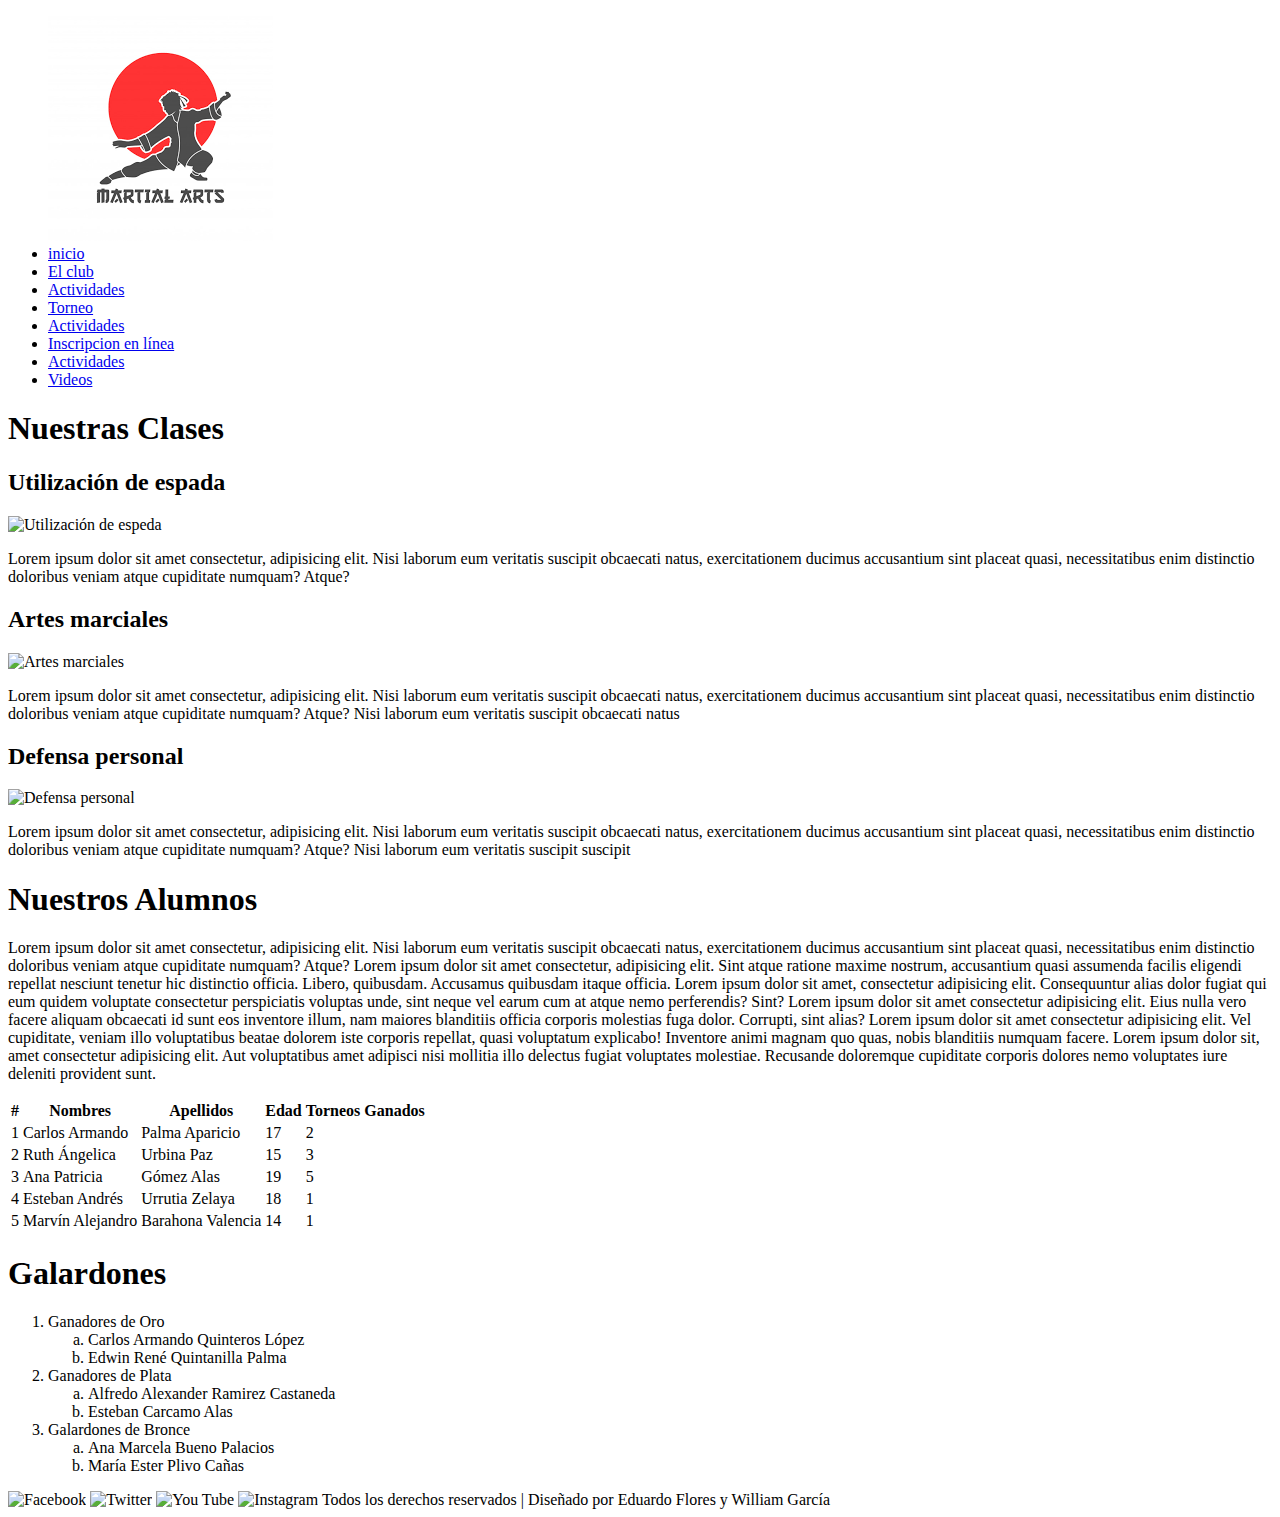
==== index.html @ 3ef12bb3 "Add files via upload" ====
<!DOCTYPE html>
<html>
    <head>
        <meta charset="utf-8">
        <meta http-equiv="X-UA-Compatible" content="IE=edge">
        <title>tallerpracticodos</title>
        <meta name="description" content="">
        <meta name="viewport" content="width=device-width, initial-scale=1">
        <link rel="preconnect" href="https://fonts.gstatic.com">
        <link href="https://fonts.googleapis.com/css2?family=Bree+Serif&family=Lobster&display=swap" rel="stylesheet">  
        <link rel="stylesheet" href="css/style.css">
        <link rel="stylesheet" href="css/style2.css">
    </head>
    <body>
        <nav>
            <ul class="menu" data-animation="center">
                <img id="imagend" src="images/logo.png">
                <li><a href="#">inicio</a></li>
                <li><a href="#">El club</a></li>
                <li><a href="#">Actividades</a></li>
                <li><a href="#">Torneo</a></li>
                <li><a href="#">Actividades</a></li>
                <li><a href="inscripcionenlinea.html">Inscripcion en línea</a></li>
                <li><a href="#">Actividades</a></li>
                <li><a href="videos.html">Videos</a></li>
            </ul>
        </nav>
        <section class="content">
            <div class="clases">
                <div class="titulo"><h1>Nuestras Clases</h1></div>
                <div class="contenido">
                    <div class="cajas">
                        <h2 class="subtitulo">Utilización de espada</h2>
                        <img class="imagen" src="images/espada.jpg" alt="Utilización de espeda">
                        <p class="parrafo">Lorem ipsum dolor sit amet consectetur, adipisicing elit. Nisi laborum eum veritatis suscipit obcaecati natus, exercitationem ducimus accusantium sint placeat quasi, necessitatibus enim distinctio doloribus veniam atque cupiditate numquam? Atque?</p>
                    </div>
                    <div class="cajas">
                        <h2 class="subtitulo">Artes marciales</h2>
                        <img class="imagen" src="images/artesmarciales.jpg" alt="Artes marciales">
                        <p class="parrafo">Lorem ipsum dolor sit amet consectetur, adipisicing elit. Nisi laborum eum veritatis suscipit obcaecati natus, exercitationem ducimus accusantium sint placeat quasi, necessitatibus enim distinctio doloribus veniam atque cupiditate numquam? Atque? Nisi laborum eum veritatis suscipit obcaecati natus</p>
                    </div>
                    <div class="cajas">
                        <h2 class="subtitulo">Defensa personal</h2>
                        <img class="imagen" src="images/defensa.jpg" alt="Defensa personal">
                        <p class="parrafo">Lorem ipsum dolor sit amet consectetur, adipisicing elit. Nisi laborum eum veritatis suscipit obcaecati natus, exercitationem ducimus accusantium sint placeat quasi, necessitatibus enim distinctio doloribus veniam atque cupiditate numquam? Atque? Nisi laborum eum veritatis suscipit suscipit</p>
                    </div>
                </div>
            </div>
            <div class="alumnos">
                <div class="titulo"><h1>Nuestros Alumnos</h1></div>
                <p class="parrafo">
                   Lorem ipsum dolor sit amet consectetur, adipisicing elit. Nisi laborum eum veritatis suscipit obcaecati natus, exercitationem ducimus accusantium sint placeat quasi, necessitatibus enim distinctio doloribus veniam atque cupiditate numquam? Atque?
                   Lorem ipsum dolor sit amet consectetur, adipisicing elit. Sint atque ratione maxime nostrum, accusantium quasi assumenda facilis eligendi repellat nesciunt tenetur hic distinctio officia. Libero, quibusdam. Accusamus quibusdam itaque officia. 
                   Lorem ipsum dolor sit amet, consectetur adipisicing elit. Consequuntur alias dolor fugiat qui eum quidem voluptate consectetur perspiciatis voluptas unde, sint neque vel earum cum at atque nemo perferendis? Sint?
                   Lorem ipsum dolor sit amet consectetur adipisicing elit. Eius nulla vero facere aliquam obcaecati id sunt eos inventore illum, nam maiores blanditiis officia corporis molestias fuga dolor. Corrupti, sint alias?        
                   Lorem ipsum dolor sit amet consectetur adipisicing elit. Vel cupiditate, veniam illo voluptatibus beatae dolorem iste corporis repellat, quasi voluptatum explicabo! Inventore animi magnam quo quas, nobis blanditiis numquam facere.
                   Lorem ipsum dolor sit, amet consectetur adipisicing elit. Aut voluptatibus amet adipisci nisi mollitia illo delectus fugiat voluptates molestiae. Recusande doloremque cupiditate corporis dolores nemo voluptates iure deleniti provident sunt. 
                </p>
                <table class="tabla">
                    <tr>                                                                  
                        <th>#</th>                    
                        <th>Nombres</th>                    
                        <th>Apellidos</th>                    
                        <th>Edad</th>      
                        <th>Torneos Ganados</th>                  
                    </tr>                  
                    <tr>    
                        <td>1</td>                               
                        <td>Carlos Armando</td>                  
                        <td>Palma Aparicio</td>                  
                        <td>17</td>       
                        <td>2</td>             
                    </tr>                  
                    <tr> 
                        <td>2</td>    
                        <td>Ruth Ángelica</td>                             
                        <td>Urbina Paz</td>                  
                        <td>15</td>                  
                        <td>3</td>                  
                    </tr>                  
                    <tr>
                        <td>3</td>    
                        <td>Ana Patricia</td>                      
                        <td>Gómez Alas</td>                    
                        <td>19</td>                  
                        <td>5</td>  
                    </tr>     
                    <tr>                                  
                        <td>4</td>       
                        <td>Esteban Andrés</td>           
                        <td>Urrutia Zelaya</td>                  
                        <td>18</td>                  
                        <td>1</td>                  
                    </tr>
                    <tr>                                  
                        <td>5</td>                  
                        <td>Marvín Alejandro</td>                  
                        <td>Barahona Valencia</td>  
                        <td>14</td>                  
                        <td>1</td>                     
                    </tr>             
                </table>            
            </div>
            <div class="galardones">
                <div class="titulo"><h1>Galardones</h1></div>
                <div class="lista">
                    <ol>
                        <li>Ganadores de Oro</li>
                        <ol type="a">
                            <li>Carlos Armando Quinteros López</li>
                            <li>Edwin René Quintanilla Palma</li>
                        </ol>
                        <li>Ganadores de Plata</li>
                        <ol type="a">
                            <li>Alfredo Alexander Ramirez Castaneda</li>
                            <li>Esteban Carcamo Alas</li>
                        </ol>
                        <li>Galardones de Bronce</li>
                        <ol type="a">
                            <li>Ana Marcela Bueno Palacios</li>
                            <li>María Ester Plivo Cañas</li>
                        </ol>
                    </ol>
                </div>                
            </div>
        </section>
        <footer>
            <a><img src="https://cdn.icon-icons.com/icons2/836/PNG/512/Facebook_icon-icons.com_66805.png" alt="Facebook"></a>
            <a><img src="https://cdn.icon-icons.com/icons2/1211/PNG/512/1491579583-yumminkysocialmedia02_83111.png" alt="Twitter"></a>
            <a><img src="https://cdn.icon-icons.com/icons2/1211/PNG/512/1491579609-yumminkysocialmedia08_83079.png" alt="You Tube"></a>
            <a><img src="https://cdn.icon-icons.com/icons2/1211/PNG/512/1491579608-yumminkysocialmedia16_83110.png" alt="Instagram"></a>
            <span>Todos los derechos reservados | Diseñado por Eduardo Flores y William García</span>
        </footer>
        <script src="" async defer></script>
    </body>
</html>
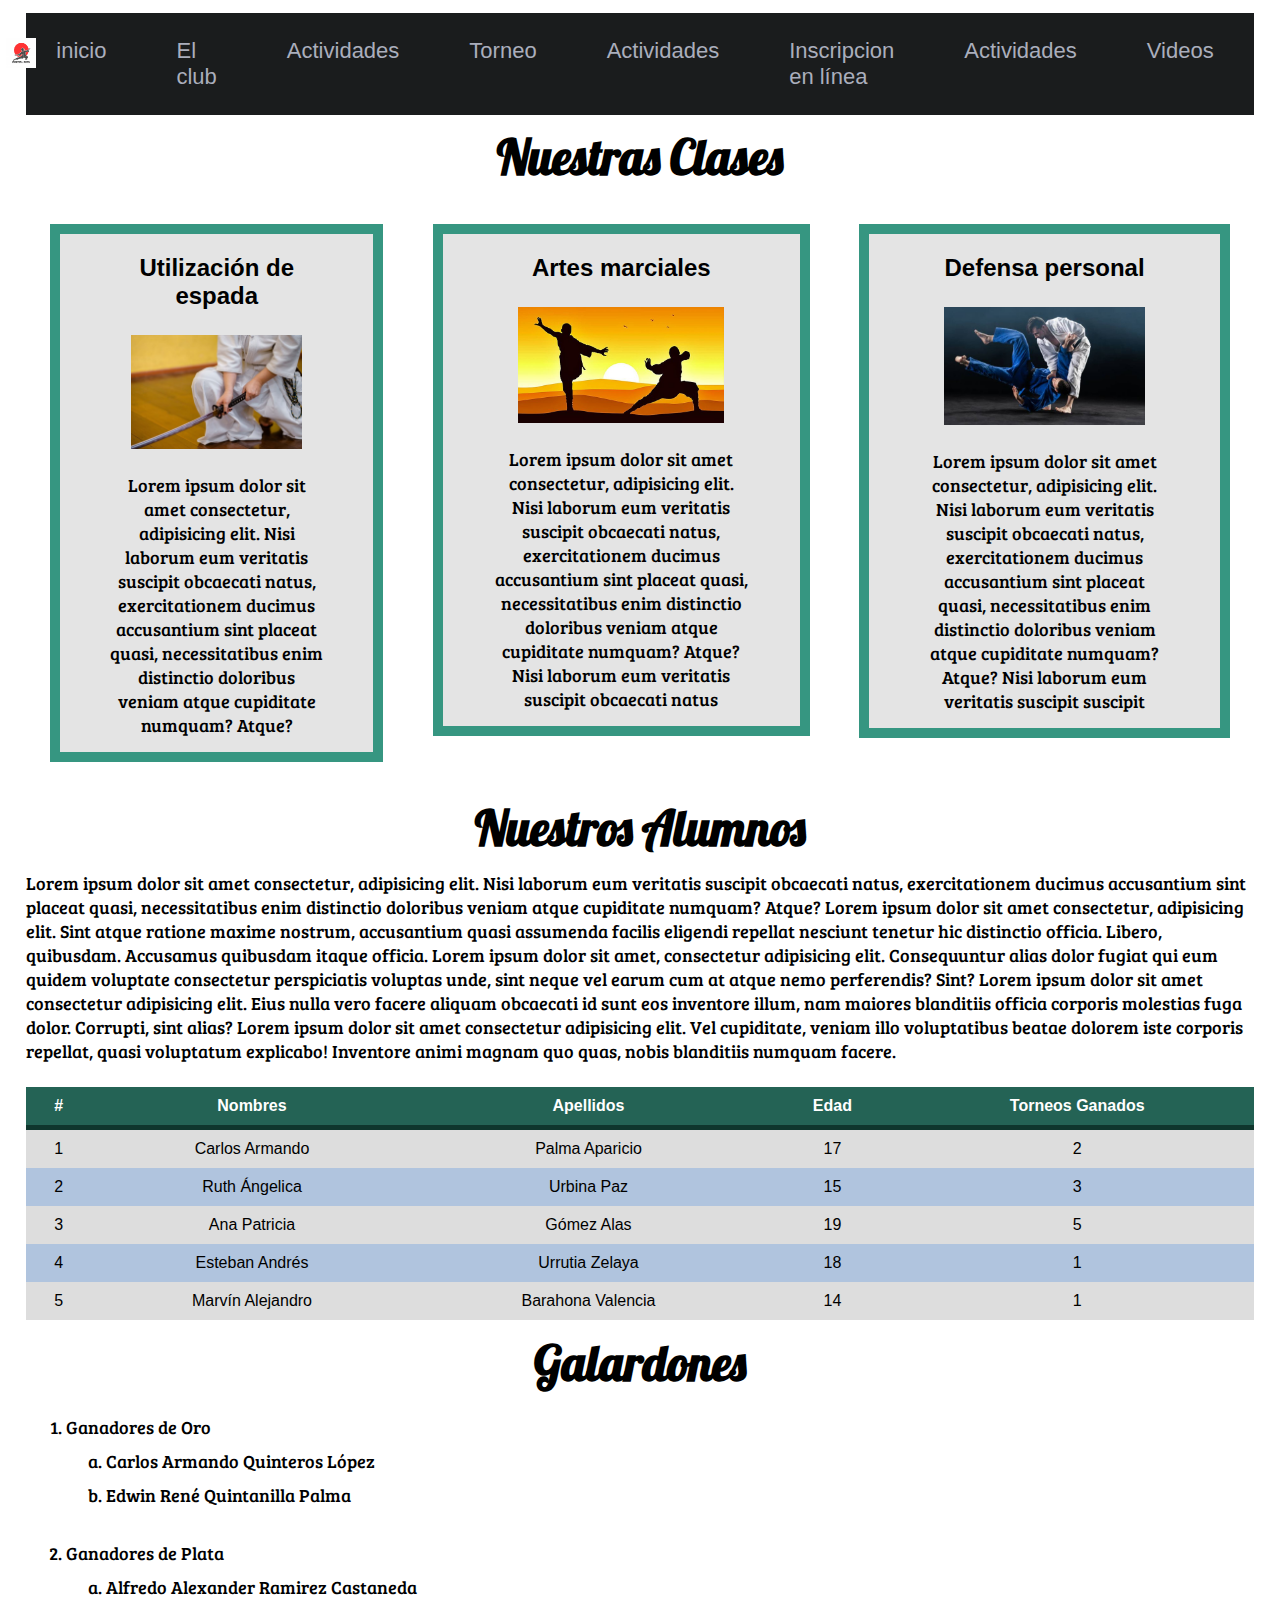
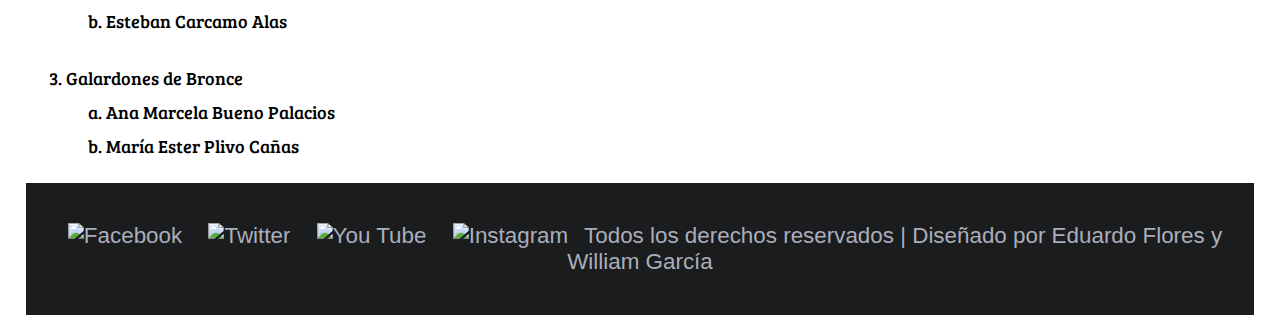
==== commit a3ebcf04: "Update index.html" ====
--- a/index.html
+++ b/index.html
@@ -53,8 +53,7 @@
                    Lorem ipsum dolor sit amet consectetur, adipisicing elit. Sint atque ratione maxime nostrum, accusantium quasi assumenda facilis eligendi repellat nesciunt tenetur hic distinctio officia. Libero, quibusdam. Accusamus quibusdam itaque officia. 
                    Lorem ipsum dolor sit amet, consectetur adipisicing elit. Consequuntur alias dolor fugiat qui eum quidem voluptate consectetur perspiciatis voluptas unde, sint neque vel earum cum at atque nemo perferendis? Sint?
                    Lorem ipsum dolor sit amet consectetur adipisicing elit. Eius nulla vero facere aliquam obcaecati id sunt eos inventore illum, nam maiores blanditiis officia corporis molestias fuga dolor. Corrupti, sint alias?        
-                   Lorem ipsum dolor sit amet consectetur adipisicing elit. Vel cupiditate, veniam illo voluptatibus beatae dolorem iste corporis repellat, quasi voluptatum explicabo! Inventore animi magnam quo quas, nobis blanditiis numquam facere.
-                   Lorem ipsum dolor sit, amet consectetur adipisicing elit. Aut voluptatibus amet adipisci nisi mollitia illo delectus fugiat voluptates molestiae. Recusande doloremque cupiditate corporis dolores nemo voluptates iure deleniti provident sunt. 
+                   Lorem ipsum dolor sit amet consectetur adipisicing elit. Vel cupiditate, veniam illo voluptatibus beatae dolorem iste corporis repellat, quasi voluptatum explicabo! Inventore animi magnam quo quas, nobis blanditiis numquam facere.                 
                 </p>
                 <table class="tabla">
                     <tr>                                                                  
@@ -133,4 +132,4 @@
         </footer>
         <script src="" async defer></script>
     </body>
-</html>+</html>
--- a/css/style.css
+++ b/css/style.css
@@ -0,0 +1,99 @@
+*{
+    margin: 0%;
+}
+body{
+    margin: 1% 2%;
+}
+
+/*Menu*/
+ul {
+    list-style: none;
+  }
+
+  a {
+    color: #aaaebc;
+    text-decoration: none;
+  }
+  
+  hr {
+    border-color: var(--hr-color);
+    margin: 20px 0px;
+  }
+  .menu {
+    display: flex;
+    justify-content: center;
+    background-color: #1a1c1d;
+    padding: 25px 0px;
+    font: 22px sans-serif;
+  }
+  .menu li {
+    margin-right: 70px;
+  }
+  
+  .menu a {
+    position: relative;
+    display: block;
+    padding: 0px;
+  }
+  .menu a::before {
+    content: '';
+    position: absolute;
+    bottom: 0;
+    left: 0;
+    width: 100%;
+    height: 2px;
+    background: linear-gradient(to right, #b47dcd, #e878a2, #eb85ab);
+    z-index: 1;
+    transform: scaleX(0);
+    transform-origin: left;
+    transition: transform 0.5s ease-in-out;
+  }
+  
+  .menu a:hover::before {
+    transform: scaleX(1);
+  }
+
+  .menu[data-animation="center"] a::before {
+    transform-origin: center;
+  }
+
+/*Section*/
+.Plantilla{
+    background-color: #aaaebc;
+    width: 100%;
+    height: 100vh;
+    margin-top: 2%;
+    margin-bottom: 2%;
+}
+
+/*Footer*/ 
+footer{
+    width: 100%;
+    height: auto;
+    background-color: #1a1c1d;
+    padding:  40px 20px;
+    text-align: center;
+}
+footer, span{
+    font-size: 1.4rem;
+    font-family: 'Lucida Sans', 'Lucida Sans Regular', 'Lucida Grande', 'Lucida Sans Unicode', Geneva, Verdana, sans-serif;
+    width: auto;
+    height: 100%;
+    color: #aaaebc;
+    text-align: center;
+}
+img{
+    width:36px;
+    height:36px;
+    padding: 0px 10px;
+    transition:all 300ms;
+  }
+img:hover{
+    transition:all 300ms;
+    transform: scale(1.2);
+}
+#imagend{
+    width:40px;
+    height:30px;
+    margin-right: 10px;
+  }--- a/css/style2.css
+++ b/css/style2.css
@@ -0,0 +1,91 @@
+/*Parte de nuestra clases*/
+.content{
+    width: 100%;
+    height: auto;
+}
+
+.titulo{
+    text-align: center;
+    font-family: 'Lobster', cursive;
+    font-size: 1.5rem;
+    margin-top: 1%;
+    margin-bottom: 1%;
+}
+.subtitulo{
+    font-family: Verdana, Geneva, Tahoma, sans-serif;
+    font-size: 1.4;
+    padding-top: 5px;
+    padding-bottom: 5px;
+}
+.parrafo{
+    font-family: 'Bree Serif', Arial, Helvetica, sans-serif, serif;
+    font-size: 1.1rem;
+    
+}
+.contenido{
+    display: flex;
+    text-align: center;
+    min-width: 30%;    
+}
+.cajas{
+    max-width: 25%;
+    height: 16%;
+    padding: 15px 50px;
+    margin: 2%;
+    border: 10px solid #369681;
+    background: #e4e4e4;
+}
+.imagen{
+    position: relative;
+    width:80%;
+    height: 60%;
+    padding: 20px 0px;
+    transition:all 350ms;
+  }
+.imagen:hover{
+    transition:all 300ms;
+    transform: scale(1.1);
+}
+
+/*Parte de nuestros alumnos*/
+.galardones{
+    min-width: 30%;
+    max-height: 20%;
+}
+.tabla{
+    background-color: lightsteelblue;
+    text-align: center;
+    border-collapse: collapse;
+    font-family: Arial, Helvetica, sans-serif;
+    width: 100%;
+    margin-top: 2%;
+}
+
+th, td{
+    padding: 10px;
+}
+
+th{
+    background-color: #246355;
+    border-bottom: solid 5px #0F362D;
+    color: white;
+}
+
+tr:nth-child(even){
+    background-color: #ddd;
+}
+tr:hover{
+    background-color: #369681;
+}
+
+/*Parte de galardones*/
+.lista ol{
+    margin-bottom: 2%;
+}
+.lista ol li{
+    padding-top: 10px;
+}
+.lista {
+    font-family: 'Bree Serif', Arial, Helvetica, sans-serif, serif;
+    font-size: 1.1rem;
+}
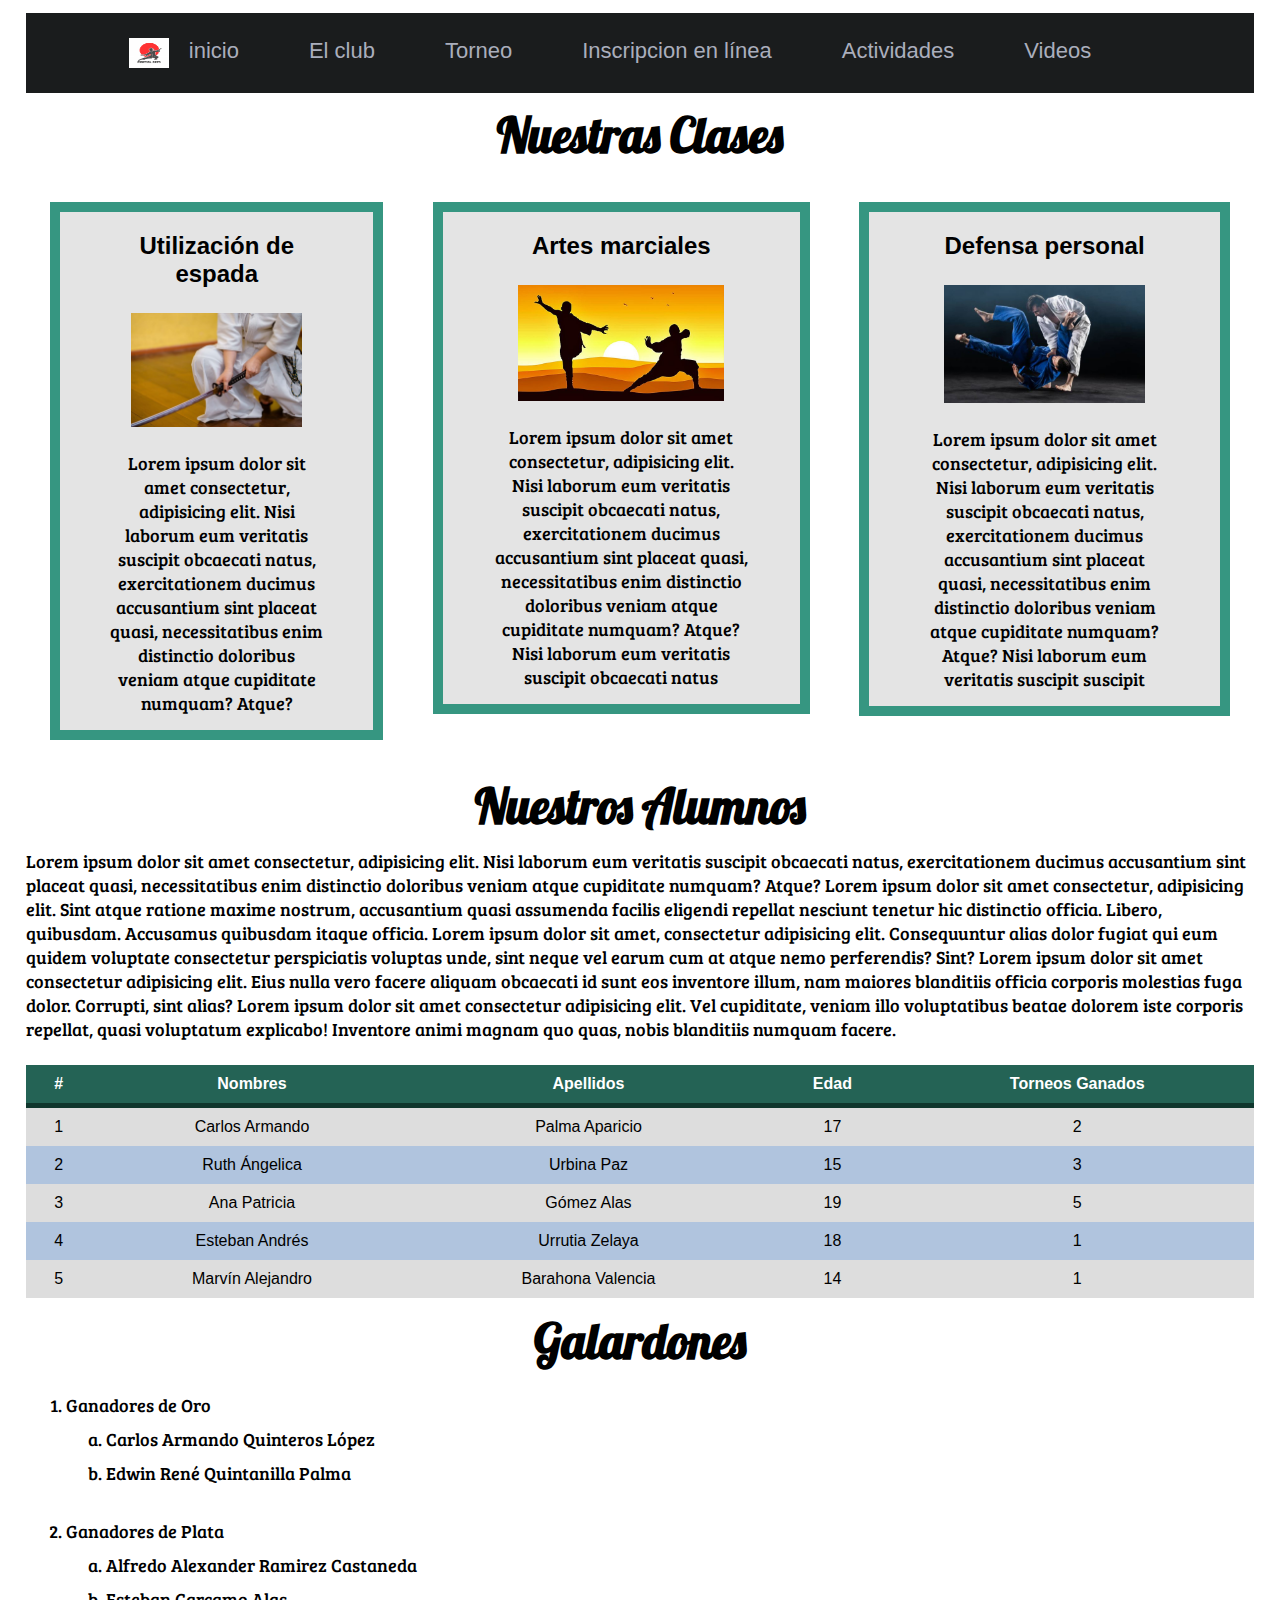
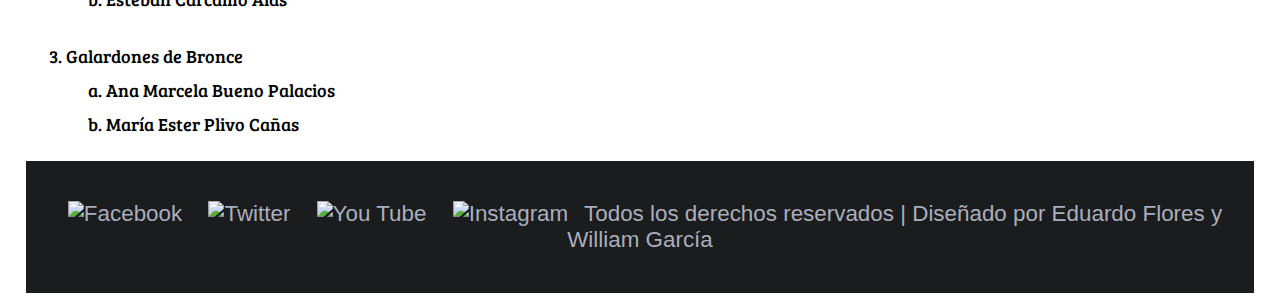
==== commit 2b1a3801: "Update index.html" ====
--- a/index.html
+++ b/index.html
@@ -17,9 +17,7 @@
                 <img id="imagend" src="images/logo.png">
                 <li><a href="#">inicio</a></li>
                 <li><a href="#">El club</a></li>
-                <li><a href="#">Actividades</a></li>
                 <li><a href="#">Torneo</a></li>
-                <li><a href="#">Actividades</a></li>
                 <li><a href="inscripcionenlinea.html">Inscripcion en línea</a></li>
                 <li><a href="#">Actividades</a></li>
                 <li><a href="videos.html">Videos</a></li>
@@ -126,8 +124,8 @@
         <footer>
             <a><img src="https://cdn.icon-icons.com/icons2/836/PNG/512/Facebook_icon-icons.com_66805.png" alt="Facebook"></a>
             <a><img src="https://cdn.icon-icons.com/icons2/1211/PNG/512/1491579583-yumminkysocialmedia02_83111.png" alt="Twitter"></a>
-            <a><img src="https://cdn.icon-icons.com/icons2/1211/PNG/512/1491579609-yumminkysocialmedia08_83079.png" alt="You Tube"></a>
-            <a><img src="https://cdn.icon-icons.com/icons2/1211/PNG/512/1491579608-yumminkysocialmedia16_83110.png" alt="Instagram"></a>
+            <a><img src="https://www.flaticon.es/svg/vstatic/svg/1384/1384060.svg?token=exp=1619488172~hmac=72f4250b2d950d742505a8d93ac26dd3" alt="You Tube"></a>
+            <a><img src="https://www.flaticon.es/svg/vstatic/svg/2111/2111463.svg?token=exp=1619488089~hmac=9dbb03e3ba8d0e7d1f76d361d527728f" alt="Instagram"></a>
             <span>Todos los derechos reservados | Diseñado por Eduardo Flores y William García</span>
         </footer>
         <script src="" async defer></script>
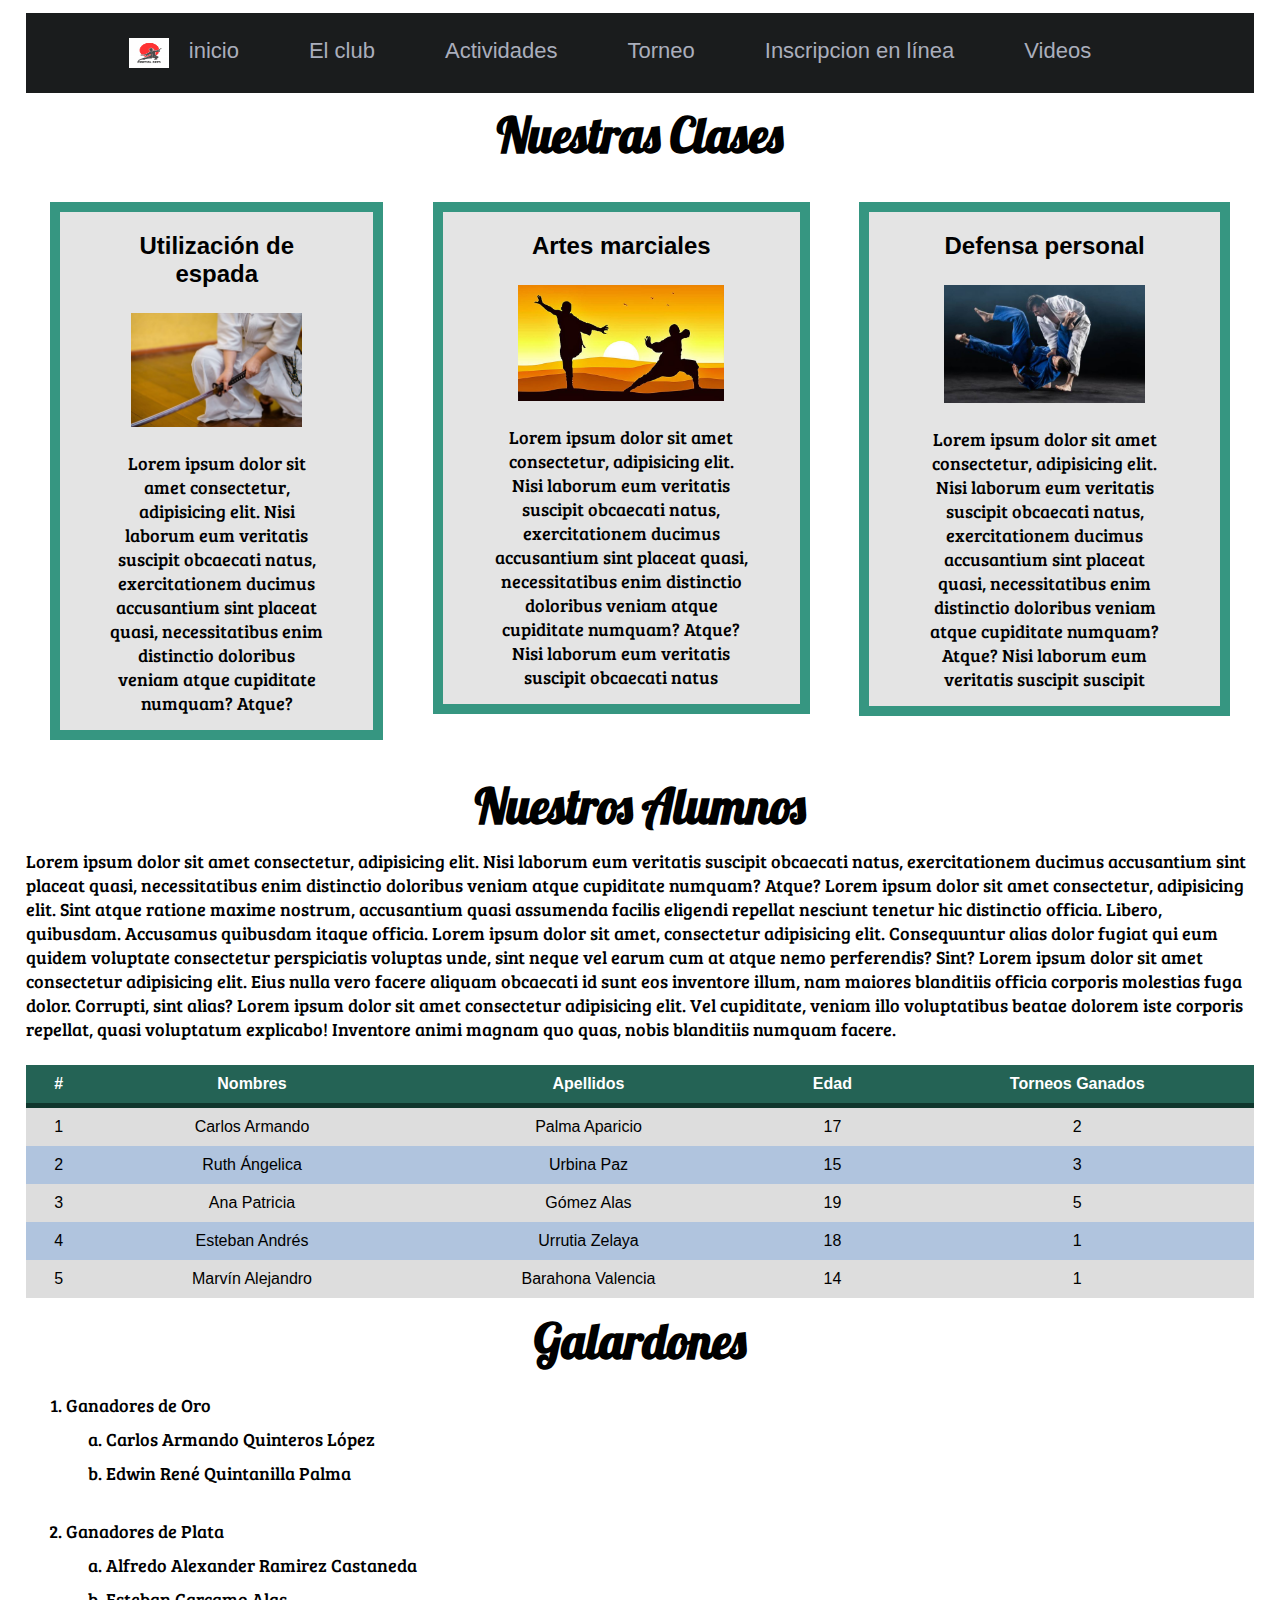
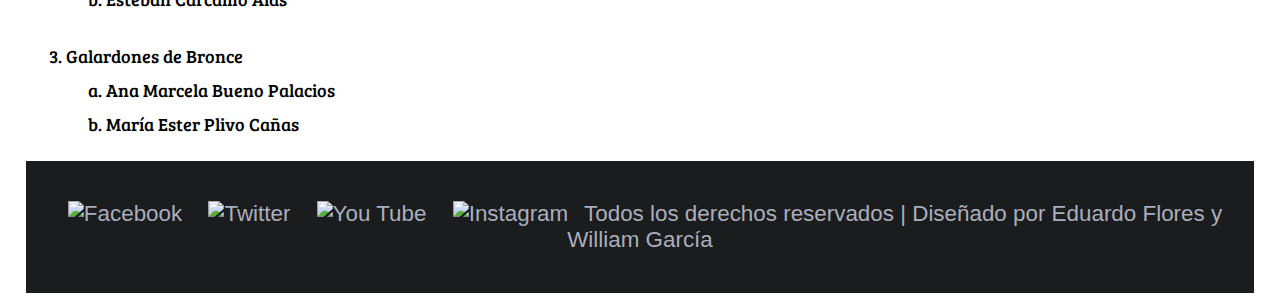
==== commit 5f61f2c8: "Update index.html" ====
--- a/index.html
+++ b/index.html
@@ -17,9 +17,9 @@
                 <img id="imagend" src="images/logo.png">
                 <li><a href="#">inicio</a></li>
                 <li><a href="#">El club</a></li>
+                <li><a href="#">Actividades</a></li>
                 <li><a href="#">Torneo</a></li>
                 <li><a href="inscripcionenlinea.html">Inscripcion en línea</a></li>
-                <li><a href="#">Actividades</a></li>
                 <li><a href="videos.html">Videos</a></li>
             </ul>
         </nav>
